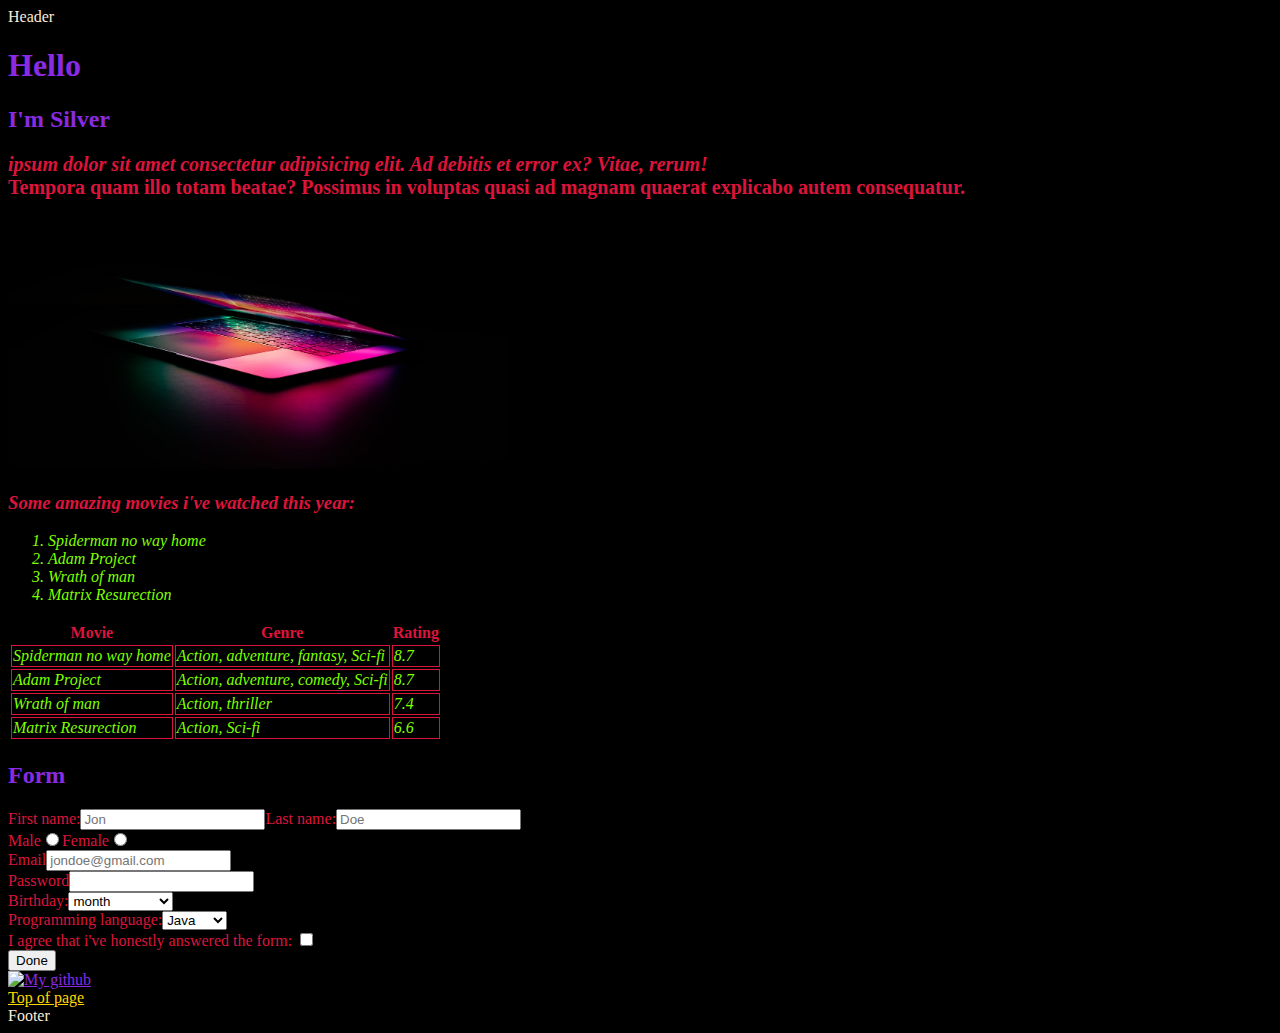
==== HTML/Website.html @ 040af6e8 "reorganizing html and css files" ====
<!DOCTYPE html>
<html lang="en">

<head>
    <meta charset="UTF-8">
    <meta http-equiv="X-UA-Compatible" content="IE=edge">
    <meta name="viewport" content="width=device-width, initial-scale=1.0">
    <title>Sample web</title>
    <link rel="stylesheet" type="text/css" href="../CSS/page1.css">

</head>

<body>
    <div>

        <header style="color: antiquewhite;">Header</header>
    </div>
    <h1 id="top" style="color: blueviolet;">Hello </h1>
    <h2 id="name">I'm Silver
    </h2>
    <p><b><em>ipsum dolor sit amet consectetur adipisicing elit. Ad debitis et error ex? Vitae,
        rerum!</em></br>Tempora quam illo totam beatae? Possimus in voluptas quasi ad magnam quaerat explicabo autem consequatur.</b></p><img src="pic1.jpeg" height="250" width="500"></br>
    <!-- <p id="quote">With great power comes great responsibility.</br> -->
    <!-- <span id="author">Spiderman</span></p> -->
    <h3>Some amazing movies i've watched this year:</h3>
    <ol class="movies">
        <li>Spiderman no way home</li>
        <li>Adam Project</li>
        <li>Wrath of man</li>
        <li>Matrix Resurection</li>
    </ol>
    <table>
        <tr>
            <th>Movie</th>
            <th>Genre</th>
            <th>Rating</th>
        </tr>
        <tr>
            <td>Spiderman no way home</td>
            <td>Action, adventure, fantasy, Sci-fi
            </td>
            <td>8.7</td>
        </tr>
        <tr>
            <td>Adam Project</td>
            <td>Action, adventure, comedy, Sci-fi
            </td>
            <td>8.7</td>
        </tr>
        <tr>
            <td>Wrath of man</td>
            <td>Action, thriller
            </td>
            <td>7.4</td>
        </tr>
        <tr>
            <td>Matrix Resurection</td>
            <td>Action, Sci-fi
            </td>
            <td>6.6</td>
        </tr>
    </table>
    <h2 style="color: blueviolet;">Form</h2>
    <form action=" " method=" ">
        <div id="form "><label for="first-name ">First name:</label><input type="text " name="first-name " placeholder="Jon " required><label for="last-name ">Last name:</label><input type="text " name="last-name " placeholder="Doe " required>
            <div><label for="gender-male">Male</label><input type="radio" name="gender-choice" value="choice-1"><label for="gender-female">Female</label><input type="radio" name="gender-choice" value="choice-2"></div>
            <div><label for="email">Email</label><input type="email" name="email " placeholder="jondoe@gmail.com"></div>
            <div><label for="password">Password</label><input type="password" name="password"></div>
            <div><label for="month ">Birthday:</label><select name="month"><option value="0" selected disabled>month</option><option value="jan">JANUARY</option><option value="feb">FEBRUARY</option><option value="march">MARCH</option><option value="april">APRIL</option><option value="may">MAY</option><option value="june">JUNE</option><option value="july">JULY</option><option value="august ">AUGUST</option><option value="september ">SEPTEMBER</option><option value="october">OCTOBER</option><option value="november">NOVEMBER</option><option value="december">DECEMBER</option></select></div>
            <label for="languages">Programming language:</label><select name="languages"><option value="0" selection disabled>choose</option><option value="java">Java</option><option value="html">HTML</option><option value="css">CSS</option><option value="javascript">Js</option></select>
            <div><label for="Agree">I agree that i've honestly answered the form:</label>
                <input type="checkbox" name="Agree"></div>
            <div><button type="submit">Done</button></div>
        </div>
    </form>
    <a style="color:blueviolet" href="https://github.com/Sylvester254" target="blank"><img src="https://cdn3.iconfinder.com/data/icons/inficons/512/github.png" height="40" width="40 " alt="My github"></a>
    </br><a style="color:gold" href="#top">Top of page</a>
    <div>
        <footer style="color:antiquewhite">Footer</footer>
    </div>
</body>

</html>
---- CSS/page1.css ----
html {
            background-color: black;
        }
        
        h2 {
            color: blueviolet;
        }
        
        #name:hover {
            color: gray;
        }
        
        h3 {
            font-style: oblique;
            color: crimson
        }
        
        .movies {
            color: chartreuse;
            font-style: italic;
        }
        
        table {
            border: 1px solid black;
        }
        
        td {
            border: 1px solid crimson;
            color: chartreuse;
            font-style: italic;
        }
        
        p {
            font-size: 20px;
            color: crimson
        }
        
        #quote {
            color: aqua
        }
        
        span#author {
            font-family: Arial, Helvetica, sans-serif;
            color: darkorchid
        }
        
        th {
            font-family: 'Times New Roman', Times, serif;
            color: crimson
        }
        
        form {
            color: crimson;
        }
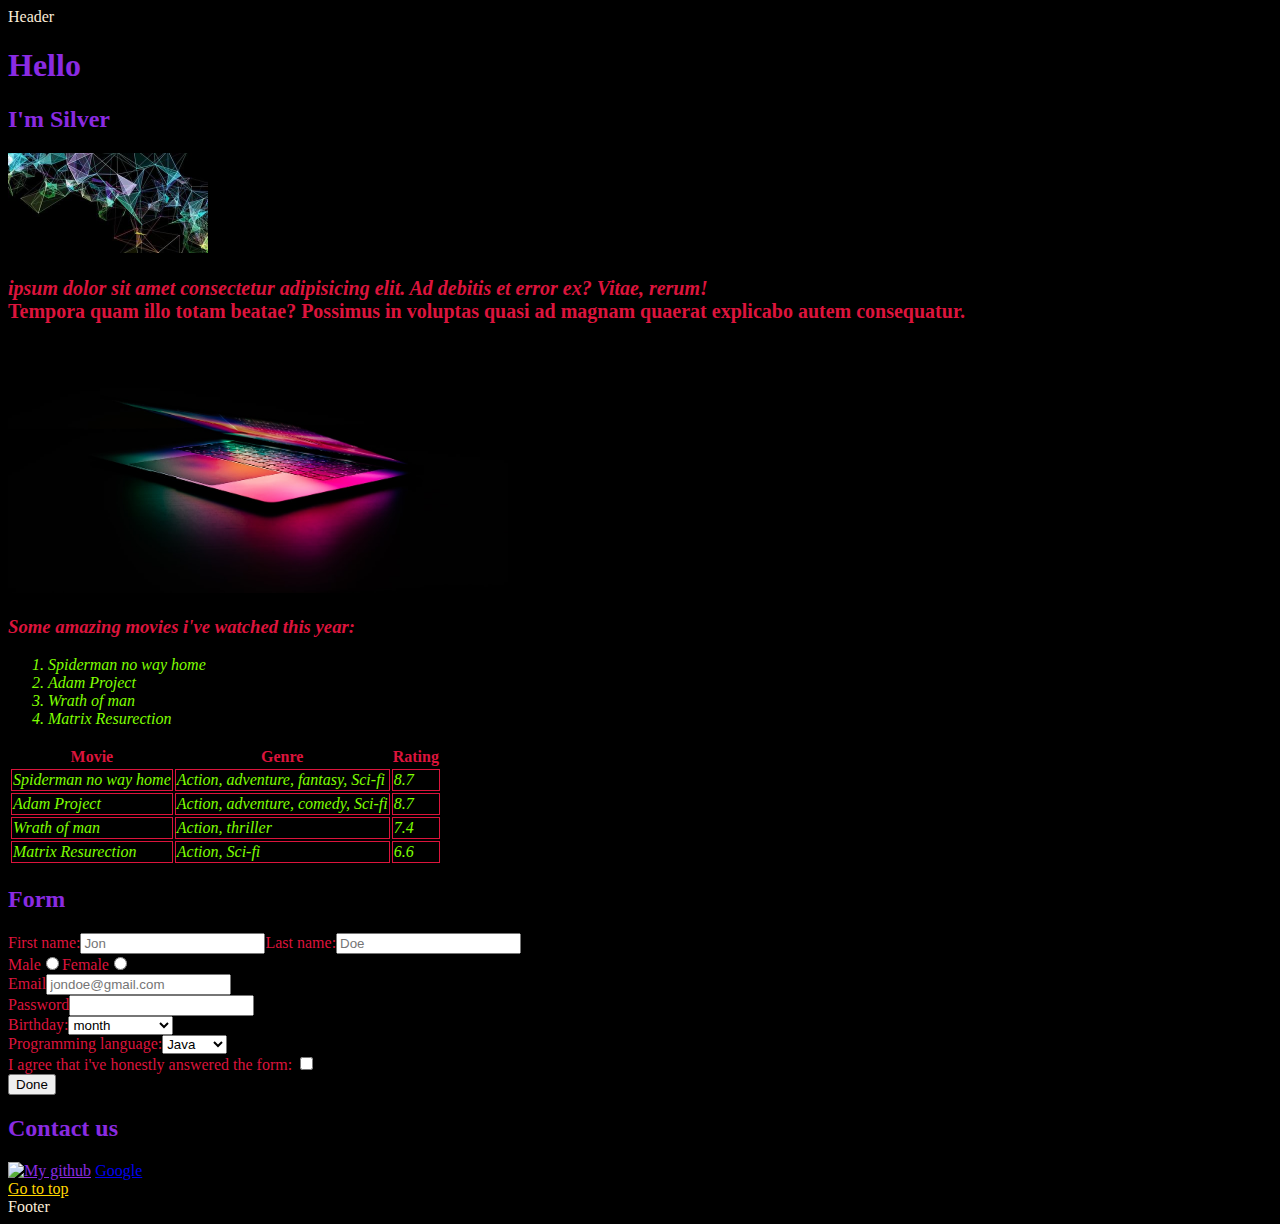
==== commit a1a09246: "css" ====
--- a/HTML/Website.html
+++ b/HTML/Website.html
@@ -18,6 +18,7 @@
     <h1 id="top" style="color: blueviolet;">Hello </h1>
     <h2 id="name">I'm Silver
     </h2>
+    <img src="pic3.jpeg" width="200" height="100">
     <p><b><em>ipsum dolor sit amet consectetur adipisicing elit. Ad debitis et error ex? Vitae,
         rerum!</em></br>Tempora quam illo totam beatae? Possimus in voluptas quasi ad magnam quaerat explicabo autem consequatur.</b></p><img src="pic1.jpeg" height="250" width="500"></br>
     <!-- <p id="quote">With great power comes great responsibility.</br> -->
@@ -60,23 +61,27 @@
             <td>6.6</td>
         </tr>
     </table>
+
     <h2 style="color: blueviolet;">Form</h2>
     <form action=" " method=" ">
         <div id="form "><label for="first-name ">First name:</label><input type="text " name="first-name " placeholder="Jon " required><label for="last-name ">Last name:</label><input type="text " name="last-name " placeholder="Doe " required>
             <div><label for="gender-male">Male</label><input type="radio" name="gender-choice" value="choice-1"><label for="gender-female">Female</label><input type="radio" name="gender-choice" value="choice-2"></div>
             <div><label for="email">Email</label><input type="email" name="email " placeholder="jondoe@gmail.com"></div>
             <div><label for="password">Password</label><input type="password" name="password"></div>
-            <div><label for="month ">Birthday:</label><select name="month"><option value="0" selected disabled>month</option><option value="jan">JANUARY</option><option value="feb">FEBRUARY</option><option value="march">MARCH</option><option value="april">APRIL</option><option value="may">MAY</option><option value="june">JUNE</option><option value="july">JULY</option><option value="august ">AUGUST</option><option value="september ">SEPTEMBER</option><option value="october">OCTOBER</option><option value="november">NOVEMBER</option><option value="december">DECEMBER</option></select></div>
+            <div><label for="month">Birthday:</label><select name="month"><option value="0" selected disabled>month</option><option value="jan">JANUARY</option><option value="feb">FEBRUARY</option><option value="march">MARCH</option><option value="april">APRIL</option><option value="may">MAY</option><option value="june">JUNE</option><option value="july">JULY</option><option value="august ">AUGUST</option><option value="september ">SEPTEMBER</option><option value="october">OCTOBER</option><option value="november">NOVEMBER</option><option value="december">DECEMBER</option></select></div>
             <label for="languages">Programming language:</label><select name="languages"><option value="0" selection disabled>choose</option><option value="java">Java</option><option value="html">HTML</option><option value="css">CSS</option><option value="javascript">Js</option></select>
             <div><label for="Agree">I agree that i've honestly answered the form:</label>
                 <input type="checkbox" name="Agree"></div>
             <div><button type="submit">Done</button></div>
         </div>
+        <h2>Contact us</h2>
     </form>
     <a style="color:blueviolet" href="https://github.com/Sylvester254" target="blank"><img src="https://cdn3.iconfinder.com/data/icons/inficons/512/github.png" height="40" width="40 " alt="My github"></a>
-    </br><a style="color:gold" href="#top">Top of page</a>
+    <a href="https://www.mozilla.org/en-US/firefox/central/" target="blank" id=" google ">Google</a>
+    </br>
+    <a style="color:gold " href="#top ">Go to top</a>
     <div>
-        <footer style="color:antiquewhite">Footer</footer>
+        <footer style="color:antiquewhite ">Footer</footer>
     </div>
 </body>
 
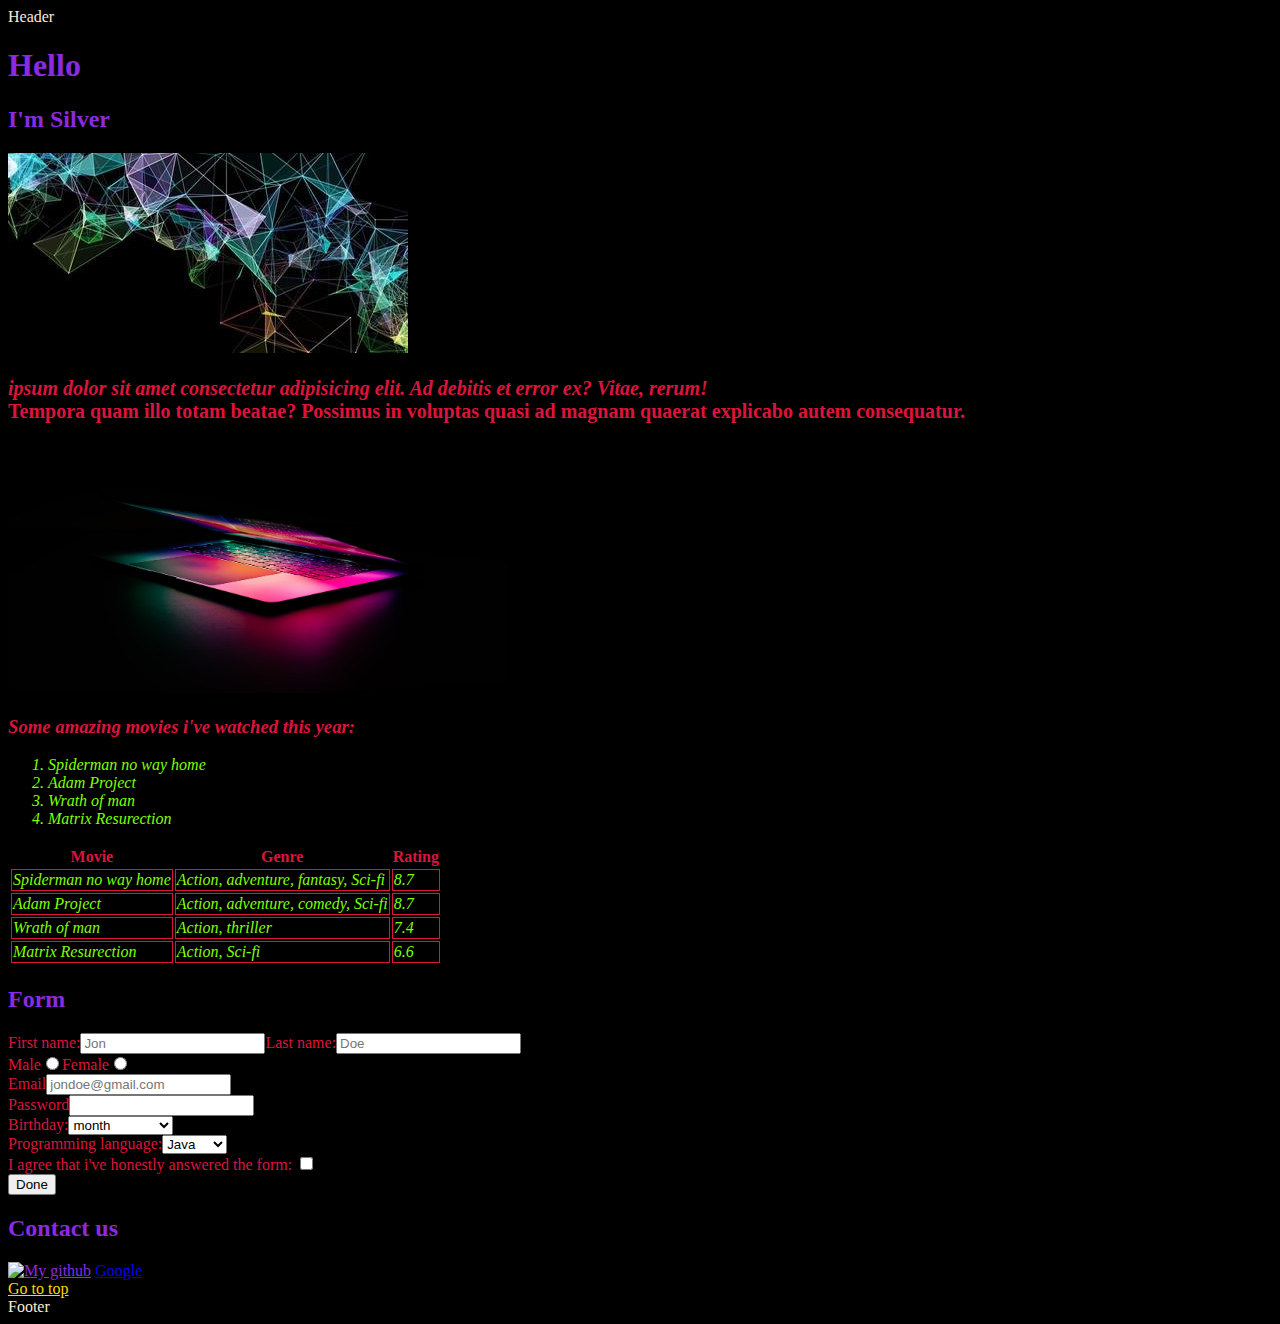
==== commit fd9720a3: "css styling" ====
--- a/HTML/Website.html
+++ b/HTML/Website.html
@@ -18,7 +18,7 @@
     <h1 id="top" style="color: blueviolet;">Hello </h1>
     <h2 id="name">I'm Silver
     </h2>
-    <img src="pic3.jpeg" width="200" height="100">
+    <img src="pic3.jpeg">
     <p><b><em>ipsum dolor sit amet consectetur adipisicing elit. Ad debitis et error ex? Vitae,
         rerum!</em></br>Tempora quam illo totam beatae? Possimus in voluptas quasi ad magnam quaerat explicabo autem consequatur.</b></p><img src="pic1.jpeg" height="250" width="500"></br>
     <!-- <p id="quote">With great power comes great responsibility.</br> -->
@@ -61,8 +61,9 @@
             <td>6.6</td>
         </tr>
     </table>
+    <div id="empty"></div>
+    <h2 style="color: blueviolet;">Form</h2>
 
-    <h2 style="color: blueviolet;">Form</h2>
     <form action=" " method=" ">
         <div id="form "><label for="first-name ">First name:</label><input type="text " name="first-name " placeholder="Jon " required><label for="last-name ">Last name:</label><input type="text " name="last-name " placeholder="Doe " required>
             <div><label for="gender-male">Male</label><input type="radio" name="gender-choice" value="choice-1"><label for="gender-female">Female</label><input type="radio" name="gender-choice" value="choice-2"></div>
